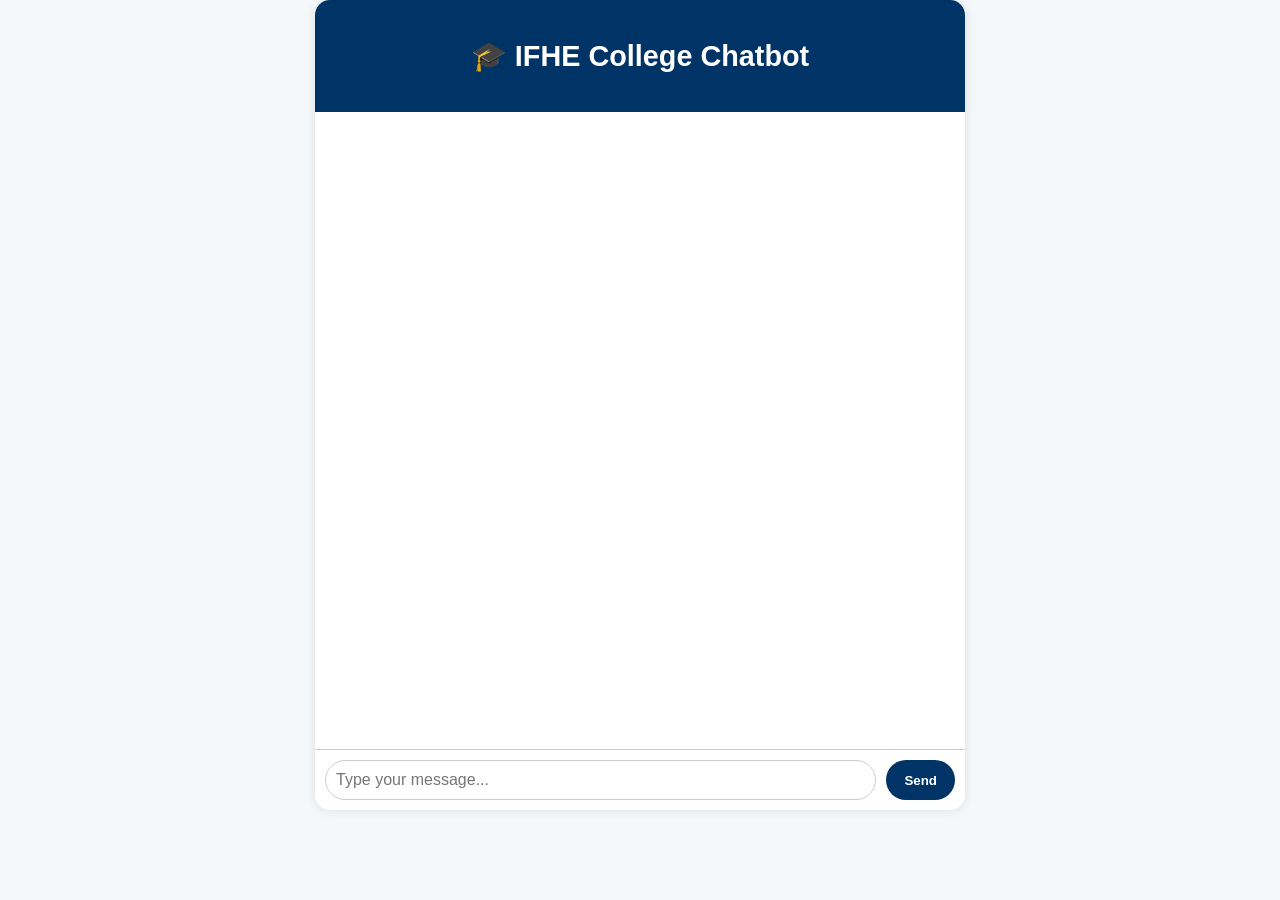
==== templates/index.html @ 4a2ab754 "Moved frontend files into static/ and templates/ for FastAPI" ====
<!DOCTYPE html>
<html lang="en">
<head>
  <meta charset="UTF-8">
  <meta name="viewport" content="width=device-width, initial-scale=1.0">
  <title>IFHE Chatbot</title>
  <link rel="stylesheet" href="/static/style.css">
</head>
<body>
  <div class="chat-container">
    <div class="chat-header">
      <h2>🎓 IFHE College Chatbot</h2>
    </div>

    <div id="chat-box" class="chat-box"></div>

    <form id="chat-form" class="chat-form">
      <input type="text" id="user-input" name="user_message" placeholder="Type your message..." required>
      <button type="submit">Send</button>
    </form>
  </div>

  <script>
    const form = document.getElementById("chat-form");
    const chatBox = document.getElementById("chat-box");

    form.addEventListener("submit", async (e) => {
      e.preventDefault();

      const userInput = document.getElementById("user-input");
      const message = userInput.value.trim();
      if (!message) return;

      // Add user message to chat
      chatBox.innerHTML += `<div class="message user-message">${message}</div>`;
      userInput.value = "";

      // Scroll down
      chatBox.scrollTop = chatBox.scrollHeight;

      // Show typing indicator
      const loader = document.createElement("div");
      loader.className = "message bot-message loading";
      loader.innerHTML = "Typing...";
      chatBox.appendChild(loader);

      // Fetch AI response
      const response = await fetch("/chat", {
        method: "POST",
        body: new URLSearchParams({ user_message: message }),
        headers: { "Content-Type": "application/x-www-form-urlencoded" }
      });
      const data = await response.json();

      // Remove loader and show answer
      loader.remove();
      chatBox.innerHTML += `<div class="message bot-message">${data.answer}</div>`;
      chatBox.scrollTop = chatBox.scrollHeight;
    });
  </script>
</body>
</html>
---- static/style.css ----
body {
  background: #f4f8fb;
  font-family: 'Segoe UI', sans-serif;
  margin: 0;
  padding: 0;
  display: flex;
  justify-content: center;
  height: 100vh;
}

.chat-container {
  width: 90%;
  max-width: 650px;
  height: 90vh;
  display: flex;
  flex-direction: column;
  background: white;
  border-radius: 15px;
  box-shadow: 0 0 12px rgba(0,0,0,0.1);
  overflow: hidden;
}

.chat-header {
  background: #003366;
  color: white;
  text-align: center;
  padding: 15px;
  font-size: 1.2rem;
  font-weight: 600;
}

.chat-box {
  flex: 1;
  overflow-y: auto;
  padding: 20px;
  display: flex;
  flex-direction: column;
  gap: 12px;
}

.message {
  padding: 10px 15px;
  border-radius: 12px;
  max-width: 80%;
  word-wrap: break-word;
}

.user-message {
  align-self: flex-end;
  background-color: #00509e;
  color: white;
  border-bottom-right-radius: 0;
}

.bot-message {
  align-self: flex-start;
  background-color: #e6eef7;
  color: #003366;
  border-bottom-left-radius: 0;
}

.loading {
  opacity: 0.7;
  font-style: italic;
}

.chat-form {
  display: flex;
  border-top: 1px solid #ccc;
  padding: 10px;
}

.chat-form input {
  flex: 1;
  padding: 10px;
  border: 1px solid #ccc;
  border-radius: 20px;
  outline: none;
  font-size: 1rem;
}

.chat-form button {
  background-color: #003366;
  color: white;
  border: none;
  padding: 10px 18px;
  margin-left: 10px;
  border-radius: 20px;
  font-weight: bold;
  cursor: pointer;
}

.chat-form button:hover {
  background-color: #00509e;
}
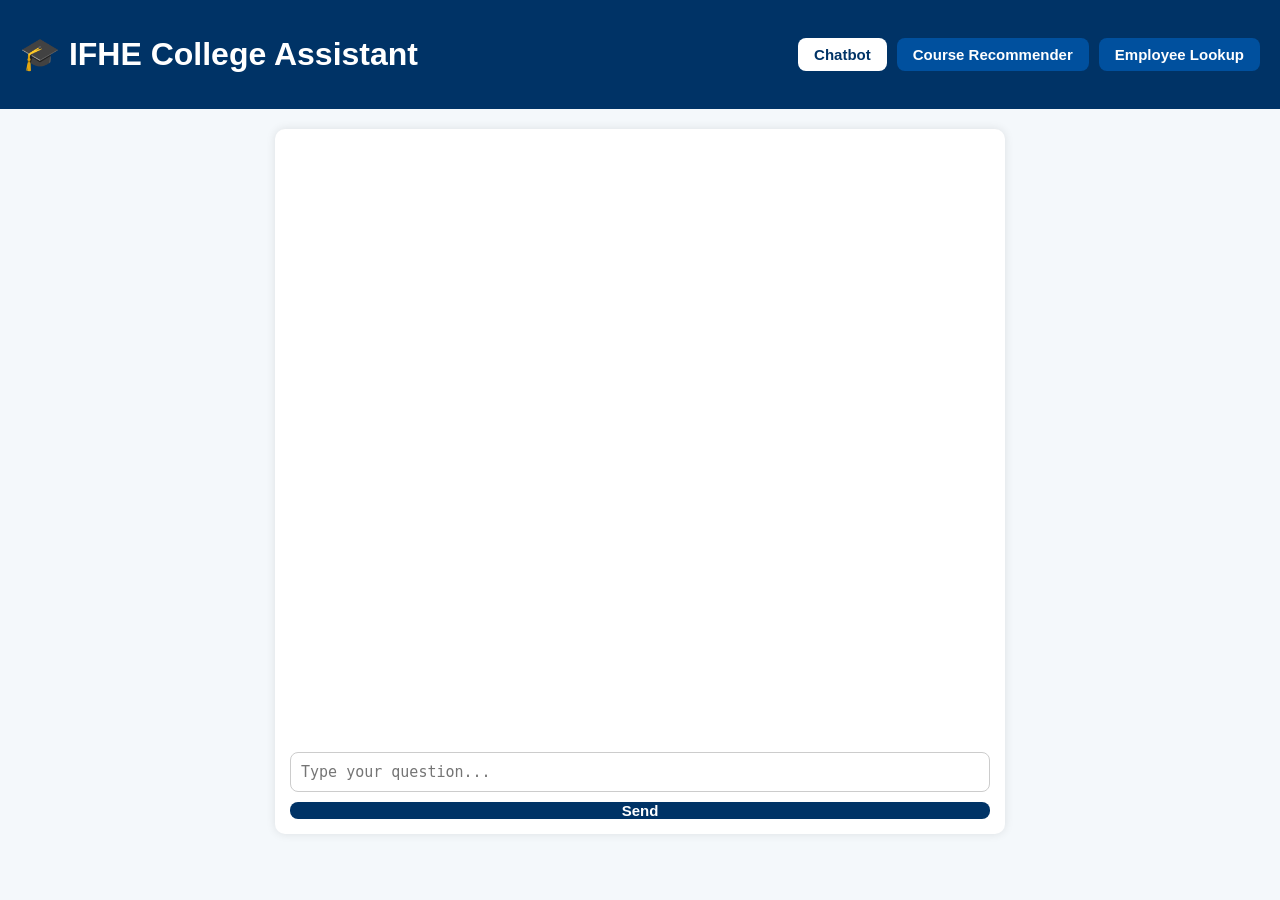
==== commit c389830c: "Added professional FastAPI frontend (Chatbot, Course Recommender, Employee Lookup)" ====
--- a/templates/index.html
+++ b/templates/index.html
@@ -1,62 +1,97 @@
 <!DOCTYPE html>
 <html lang="en">
 <head>
-  <meta charset="UTF-8">
-  <meta name="viewport" content="width=device-width, initial-scale=1.0">
-  <title>IFHE Chatbot</title>
+  <meta charset="utf-8" />
+  <meta name="viewport" content="width=device-width,initial-scale=1" />
+  <title>IFHE College Assistant</title>
   <link rel="stylesheet" href="/static/style.css">
 </head>
 <body>
-  <div class="chat-container">
-    <div class="chat-header">
-      <h2>🎓 IFHE College Chatbot</h2>
-    </div>
+  <header class="topbar">
+    <h1>🎓 IFHE College Assistant</h1>
+    <nav class="tabs">
+      <button class="tab active" data-tab="chat">Chatbot</button>
+      <button class="tab" data-tab="recommender">Course Recommender</button>
+      <button class="tab" data-tab="employees">Employee Lookup</button>
+    </nav>
+  </header>
 
-    <div id="chat-box" class="chat-box"></div>
+  <main>
+    <!-- CHAT TAB -->
+    <section id="chat" class="tab-content active">
+      <div class="chat-container">
+        <div id="chat-box" class="chat-box"></div>
+        <form id="chat-form" class="chat-form">
+          <textarea id="chat-input" placeholder="Type your question..." rows="1"></textarea>
+          <button type="submit">Send</button>
+        </form>
+      </div>
+    </section>
 
-    <form id="chat-form" class="chat-form">
-      <input type="text" id="user-input" name="user_message" placeholder="Type your message..." required>
-      <button type="submit">Send</button>
-    </form>
-  </div>
+    <!-- COURSE RECOMMENDER TAB -->
+    <section id="recommender" class="tab-content">
+      <div class="form-container">
+        <h2>Course Recommender</h2>
+        <form id="course-form">
+          <label>Stream:</label>
+          <select name="stream" required>
+            <option value="">Select</option>
+            <option>Science</option>
+            <option>Commerce</option>
+            <option>Arts</option>
+          </select>
 
-  <script>
-    const form = document.getElementById("chat-form");
-    const chatBox = document.getElementById("chat-box");
+          <label>Area of Interest:</label>
+          <select name="interest" required>
+            <option value="">Select</option>
+            <option>Tech</option>
+            <option>Law</option>
+            <option>Management</option>
+          </select>
 
-    form.addEventListener("submit", async (e) => {
-      e.preventDefault();
+          <label>Comfortable in English?</label>
+          <select name="english" required>
+            <option value="">Select</option>
+            <option>Yes</option>
+            <option>No</option>
+          </select>
 
-      const userInput = document.getElementById("user-input");
-      const message = userInput.value.trim();
-      if (!message) return;
+          <label>10th Percentage:</label>
+          <input type="number" name="tenth" step="0.1" min="0" max="100" required>
 
-      // Add user message to chat
-      chatBox.innerHTML += `<div class="message user-message">${message}</div>`;
-      userInput.value = "";
+          <label>12th Percentage:</label>
+          <input type="number" name="twelfth" step="0.1" min="0" max="100" required>
 
-      // Scroll down
-      chatBox.scrollTop = chatBox.scrollHeight;
+          <button type="submit">Recommend Courses</button>
+        </form>
 
-      // Show typing indicator
-      const loader = document.createElement("div");
-      loader.className = "message bot-message loading";
-      loader.innerHTML = "Typing...";
-      chatBox.appendChild(loader);
+        <div id="course-results" class="results-box"></div>
+      </div>
+    </section>
 
-      // Fetch AI response
-      const response = await fetch("/chat", {
-        method: "POST",
-        body: new URLSearchParams({ user_message: message }),
-        headers: { "Content-Type": "application/x-www-form-urlencoded" }
-      });
-      const data = await response.json();
+    <!-- EMPLOYEE DETAILS TAB -->
+    <section id="employees" class="tab-content">
+      <div class="form-container">
+        <h2>Employee Details Lookup</h2>
+        <form id="employee-form">
+          <label>Search by:</label>
+          <select name="search_type" required>
+            <option value="id">Employee ID</option>
+            <option value="salary">Salary ≥</option>
+            <option value="experience">Experience ≥</option>
+          </select>
 
-      // Remove loader and show answer
-      loader.remove();
-      chatBox.innerHTML += `<div class="message bot-message">${data.answer}</div>`;
-      chatBox.scrollTop = chatBox.scrollHeight;
-    });
-  </script>
+          <label>Enter Value:</label>
+          <input type="text" name="value" required>
+
+          <button type="submit">Search</button>
+        </form>
+
+        <div id="employee-results" class="results-box"></div>
+      </div>
+    </section>
+  </main>
+
+  <script src="/static/script.js"></script>
 </body>
 </html>
--- a/static/style.css
+++ b/static/style.css
@@ -1,95 +1,168 @@
 body {
+  font-family: 'Segoe UI', Arial, sans-serif;
+  margin: 0;
   background: #f4f8fb;
-  font-family: 'Segoe UI', sans-serif;
-  margin: 0;
-  padding: 0;
-  display: flex;
-  justify-content: center;
-  height: 100vh;
+  color: #0c1c3a;
 }
 
+.topbar {
+  background: #003366;
+  color: white;
+  padding: 14px 20px;
+  display: flex;
+  justify-content: space-between;
+  align-items: center;
+}
+
+.tabs {
+  display: flex;
+  gap: 10px;
+}
+
+.tabs .tab {
+  background: #00509e;
+  color: white;
+  border: none;
+  padding: 8px 16px;
+  border-radius: 8px;
+  cursor: pointer;
+  font-weight: 600;
+}
+
+.tabs .tab.active {
+  background: white;
+  color: #003366;
+}
+
+main {
+  padding: 20px;
+}
+
+/* Tab Content */
+.tab-content {
+  display: none;
+}
+
+.tab-content.active {
+  display: block;
+}
+
+/* Chatbot Styles */
 .chat-container {
-  width: 90%;
-  max-width: 650px;
-  height: 90vh;
+  background: white;
+  border-radius: 10px;
+  box-shadow: 0 0 10px rgba(0,0,0,0.1);
+  padding: 15px;
+  max-width: 700px;
+  margin: auto;
   display: flex;
   flex-direction: column;
-  background: white;
-  border-radius: 15px;
-  box-shadow: 0 0 12px rgba(0,0,0,0.1);
-  overflow: hidden;
-}
-
-.chat-header {
-  background: #003366;
-  color: white;
-  text-align: center;
-  padding: 15px;
-  font-size: 1.2rem;
-  font-weight: 600;
+  height: 75vh;
 }
 
 .chat-box {
   flex: 1;
   overflow-y: auto;
+  padding-right: 5px;
+  margin-bottom: 10px;
+}
+
+.chat-message {
+  margin: 8px 0;
+  max-width: 80%;
+  padding: 10px 14px;
+  border-radius: 10px;
+  line-height: 1.4;
+  font-size: 15px;
+}
+
+.user-message {
+  background: #00509e;
+  color: white;
+  align-self: flex-end;
+  border-bottom-right-radius: 0;
+}
+
+.bot-message {
+  background: #e8f0fc;
+  color: #003366;
+  align-self: flex-start;
+  border-bottom-left-radius: 0;
+}
+
+.chat-form {
+  display: flex;
+  gap: 10px;
+}
+
+.chat-form textarea {
+  flex: 1;
+  resize: none;
+  border-radius: 8px;
+  border: 1px solid #ccc;
+  padding: 10px;
+  font-size: 15px;
+}
+
+.chat-form button {
+  background: #003366;
+  color: white;
+  border: none;
+  border-radius: 8px;
+  padding: 0 18px;
+  cursor: pointer;
+  font-weight: bold;
+}
+
+/* Forms for Course & Employee */
+.form-container {
+  max-width: 600px;
+  background: white;
+  border-radius: 10px;
   padding: 20px;
+  margin: auto;
+  box-shadow: 0 0 10px rgba(0,0,0,0.1);
+}
+
+form {
   display: flex;
   flex-direction: column;
   gap: 12px;
 }
 
-.message {
-  padding: 10px 15px;
-  border-radius: 12px;
-  max-width: 80%;
-  word-wrap: break-word;
+label {
+  font-weight: 600;
 }
 
-.user-message {
-  align-self: flex-end;
-  background-color: #00509e;
-  color: white;
-  border-bottom-right-radius: 0;
+input, select, button {
+  padding: 10px;
+  font-size: 15px;
+  border: 1px solid #ccc;
+  border-radius: 6px;
 }
 
-.bot-message {
-  align-self: flex-start;
-  background-color: #e6eef7;
-  color: #003366;
-  border-bottom-left-radius: 0;
+button {
+  background: #003366;
+  color: white;
+  cursor: pointer;
+  font-weight: 600;
 }
 
-.loading {
-  opacity: 0.7;
-  font-style: italic;
+.results-box {
+  margin-top: 20px;
+  padding: 15px;
+  border-radius: 8px;
+  background: #f0f5ff;
+  white-space: pre-line;
 }
 
-.chat-form {
-  display: flex;
-  border-top: 1px solid #ccc;
-  padding: 10px;
+.results-box table {
+  width: 100%;
+  border-collapse: collapse;
 }
 
-.chat-form input {
-  flex: 1;
-  padding: 10px;
+.results-box th, .results-box td {
   border: 1px solid #ccc;
-  border-radius: 20px;
-  outline: none;
-  font-size: 1rem;
+  padding: 8px;
+  text-align: left;
 }
-
-.chat-form button {
-  background-color: #003366;
-  color: white;
-  border: none;
-  padding: 10px 18px;
-  margin-left: 10px;
-  border-radius: 20px;
-  font-weight: bold;
-  cursor: pointer;
-}
-
-.chat-form button:hover {
-  background-color: #00509e;
-}
